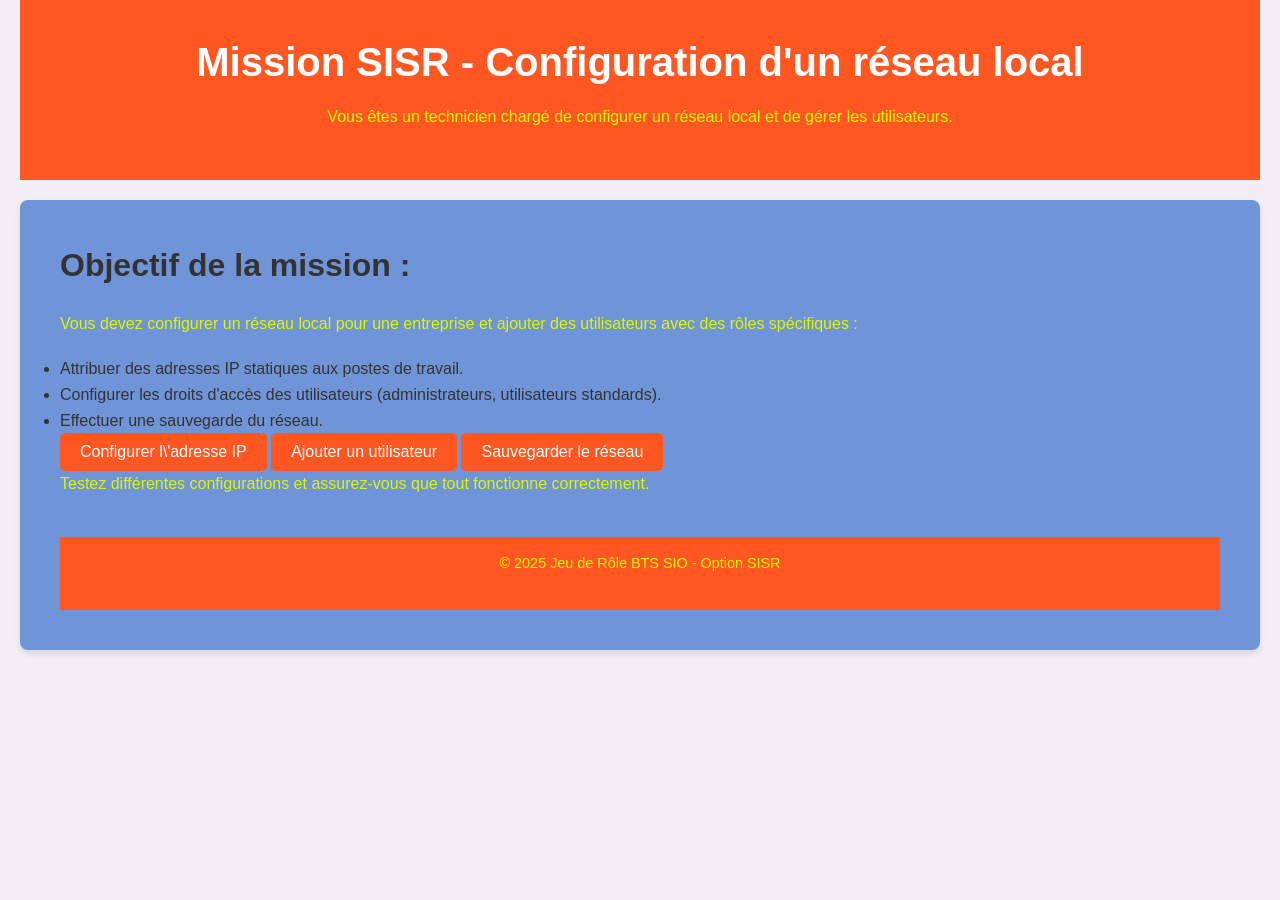
==== SISR.html @ ab61e4d8 "Add files via upload" ====
<!DOCTYPE html>
<html lang="fr">

<head>
    <meta charset="UTF-8">
    <meta name="viewport" content="width=device-width, initial-scale=1.0">
    <link rel="stylesheet" href="SISR.css">
    <title>Mission SISR - BTS SIO</title>
</head>

<body>

    <header>
        <h1>Mission SISR - Configuration d'un réseau local</h1>
        <p>Vous êtes un technicien chargé de configurer un réseau local et de gérer les utilisateurs.</p>
    </header>

    <main>
        <h2>Objectif de la mission :</h2>
        <p>Vous devez configurer un réseau local pour une entreprise et ajouter des utilisateurs avec des rôles spécifiques :</p>
        <ul>
            <li>Attribuer des adresses IP statiques aux postes de travail.</li>
            <li>Configurer les droits d'accès des utilisateurs (administrateurs, utilisateurs standards).</li>
            <li>Effectuer une sauvegarde du réseau.</li>
        </ul>

        <button onclick="alert('Mission SISR : Configuration de l\'adresse IP.')">Configurer l\'adresse IP</button>
        <button onclick="alert('Mission SISR : Ajouter un utilisateur.')">Ajouter un utilisateur</button>
        <button onclick="alert('Mission SISR : Sauvegarder le réseau.')">Sauvegarder le réseau</button>

        <p>Testez différentes configurations et assurez-vous que tout fonctionne correctement.</p>

        <footer>
            <p>&copy; 2025 Jeu de Rôle BTS SIO - Option SISR</p>
        </footer>
    </main>

</body>

</html>
---- SISR.css ----
/* SISR.css */

/* Réinitialisation des marges et padding */
* {
    margin: 0;
    padding: 0;
    box-sizing: border-box;
}

/* Style global du body */
body {
    font-family: 'Helvetica', Arial, sans-serif;
    background-color: #f3eef5;
    color: #333;
    line-height: 1.6;
    padding: 0 20px;
}

/* En-tête */
header {
    background-color: #FF5722; /* Bleu vif */
    color: #fff;
    padding: 30px;
    text-align: center;
}

header h1 {
    font-size: 2.5rem;
    margin-bottom: 10px;
}

/* Navigation */
nav ul {
    list-style-type: none;
    padding: 0;
    background-color: #FF5722;
    margin-top: 20px;
}

nav ul li {
    display: inline-block;
    margin: 0 20px;
}

nav ul li a {
    text-decoration: none;
    color: white;
    font-size: 1.2rem;
    padding: 10px;
}

nav ul li a:hover {
    background-color: #f14f0f; /* Lien au survol */
    border-radius: 5px;
}

/* Section principale */
main {
    background-color: #7094d8;
    padding: 40px;
    margin-top: 20px;
    box-shadow: 0 4px 6px rgba(0, 0, 0, 0.1);
    border-radius: 8px;
}

/* Titre de section */
h2 {
    font-size: 2rem;
    color: #333333;
    margin-bottom: 20px;
}

/* Paragraphes */
p {
    font-size: 1rem;
    color: #ddf506;
    margin-bottom: 20px;
}

/* Carte de contenu */
section {
    margin-bottom: 40px;
    background-color: #f9f9f9;
    padding: 20px;
    border-radius: 8px;
    box-shadow: 0 2px 5px rgba(0, 0, 0, 0.1);
}

section h3 {
    font-size: 1.5rem;
    color: #FF5722;
}

section p {
    font-size: 1rem;
    color: #555;
}

/* Footer */
footer {
    background-color: #FF5722;
    color: white;
    padding: 15px;
    text-align: center;
    margin-top: 40px;
}

footer p {
    font-size: 0.9rem;
}

/* Utilitaire pour les boutons */
button {
    background-color: #FF5722;
    color: white;
    border: none;
    padding: 10px 20px;
    font-size: 1rem;
    border-radius: 5px;
    cursor: pointer;
    transition: background-color 0.3s ease;
}

button:hover {
    background-color: #FF5722;
}

/* Mise en forme des liens */
a {
    color: #d40000;
    text-decoration: none;
}

a:hover {
    text-decoration: underline;
}
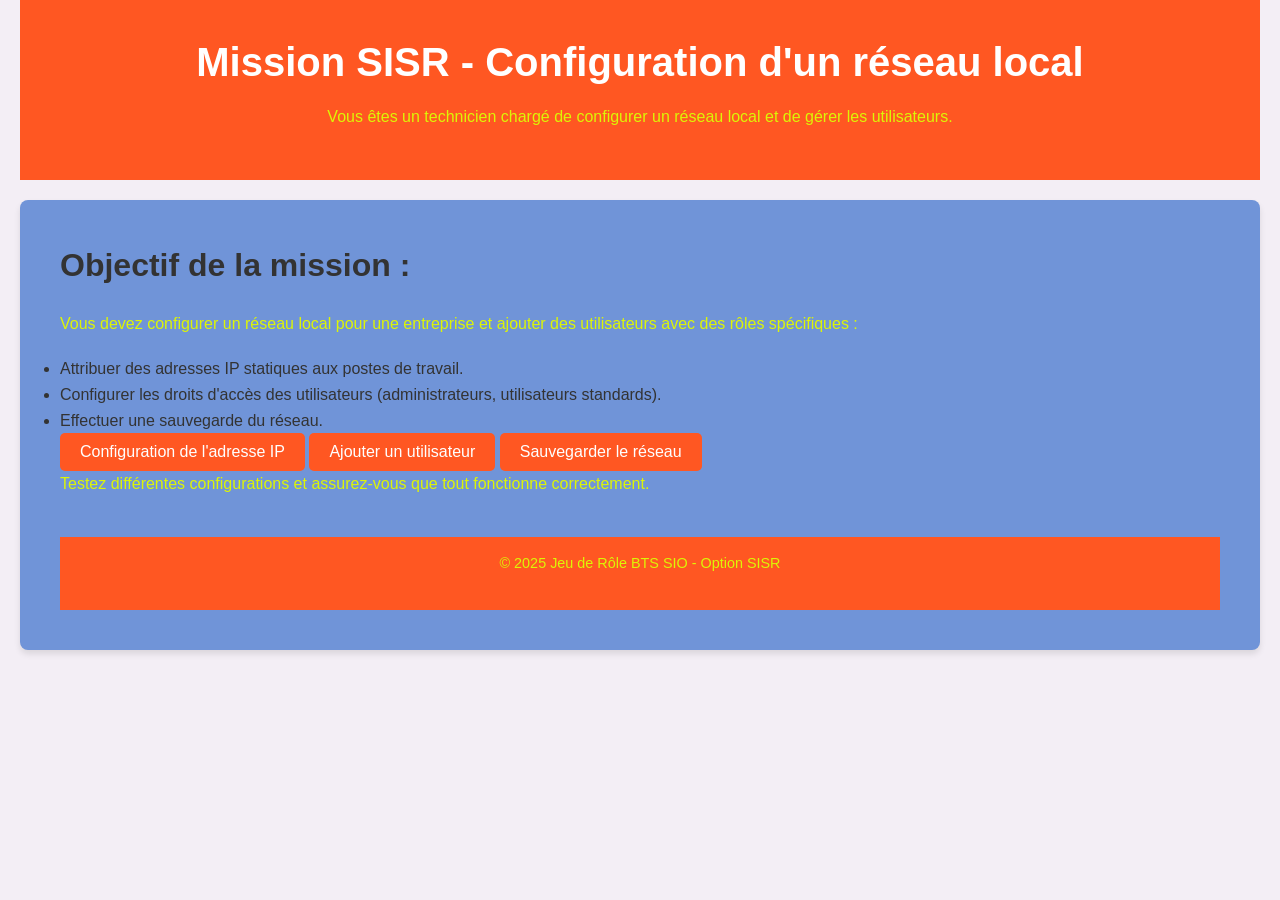
==== commit f1958d95: "Add files via upload" ====
--- a/SISR.html
+++ b/SISR.html
@@ -2,6 +2,7 @@
 <html lang="fr">
 
 <head>
+    <script src="SISR.js" defer></script>
     <meta charset="UTF-8">
     <meta name="viewport" content="width=device-width, initial-scale=1.0">
     <link rel="stylesheet" href="SISR.css">
@@ -24,9 +25,9 @@
             <li>Effectuer une sauvegarde du réseau.</li>
         </ul>
 
-        <button onclick="alert('Mission SISR : Configuration de l\'adresse IP.')">Configurer l\'adresse IP</button>
-        <button onclick="alert('Mission SISR : Ajouter un utilisateur.')">Ajouter un utilisateur</button>
-        <button onclick="alert('Mission SISR : Sauvegarder le réseau.')">Sauvegarder le réseau</button>
+        <button class="btn btn-ip" onclick="choisirMission('Mission SISR : Configuration de l\'adresse IP')">Configuration de l'adresse IP</button>
+        <button class="btn btn-utilisateur" onclick="choisirMission('Mission SISR : Ajouter un utilisateur')">Ajouter un utilisateur</button>
+        <button class="btn btn-sauvegarde" onclick="choisirMission('Mission SISR : Sauvegarder le réseau')">Sauvegarder le réseau</button>
 
         <p>Testez différentes configurations et assurez-vous que tout fonctionne correctement.</p>
 
